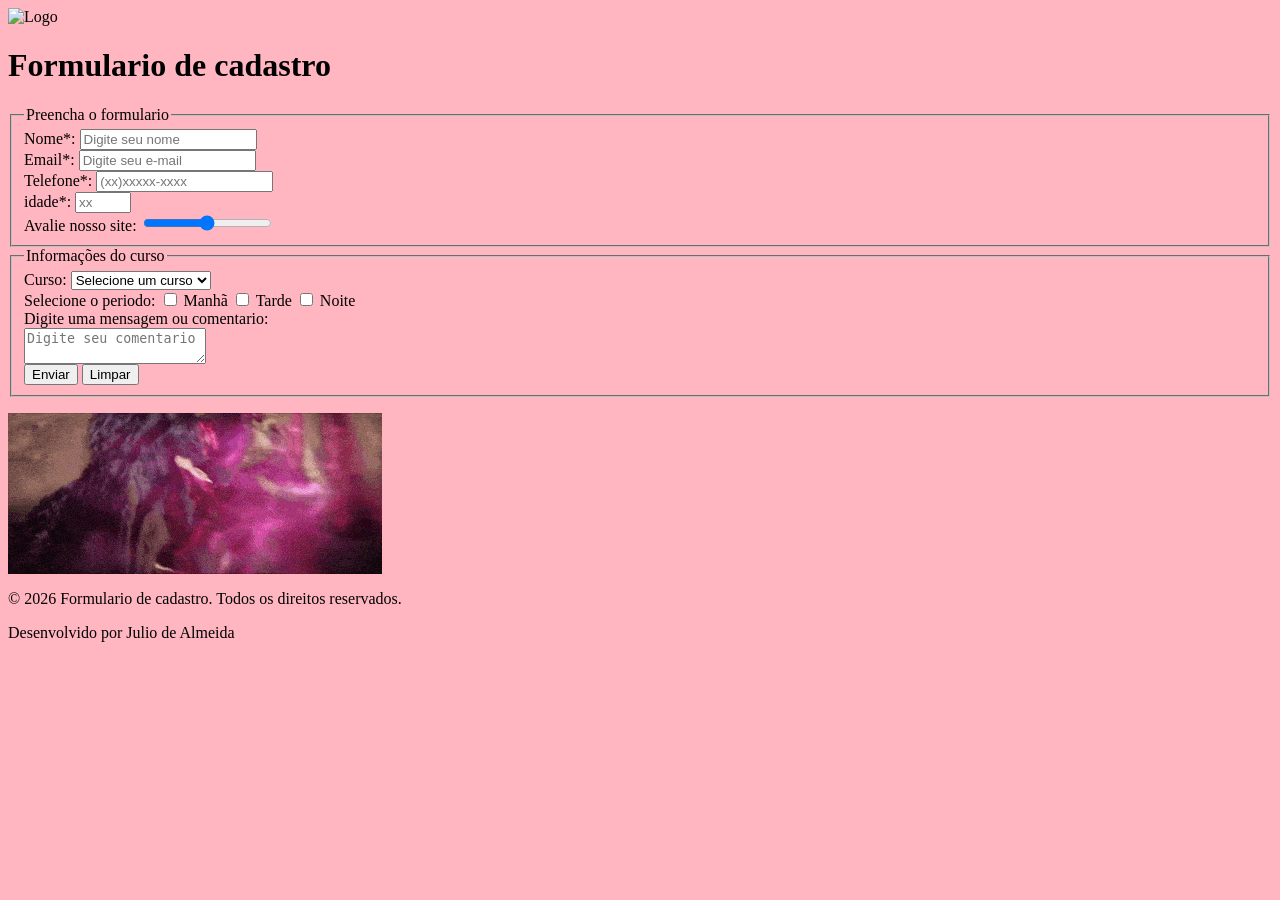
==== Fomulario_Main_final/index.html @ 2a70cd35 "Atualização final" ====
<html>
    <head>
        <meta charset="UTF-8">
        <title>Formulario de cadastro</title>
        <link rel="stylesheet" href="style.css">
    </head>
    <body  style="background-color:lightpink;">
        <div class="cabecalho">
            <img class="logo" src="C:\Users\JULIODEALMEIDAPRAZER\.vscode-shared\projeto-teste\Fomulario-main\147826225.png" alt="Logo">
            <h1 class="titulo">Formulario de cadastro</h1>
        </div>
        <form action="obrigado.html" method="get">
            <fieldset>
                <legend>Preencha o formulario</legend>
                <label class="caixa">Nome*:</label>
                <input type="text" name="nome" placeholder="Digite seu nome" required><br>
                <label class="caixa">Email*:</label>
                <input type="email" name="email" placeholder="Digite seu e-mail" required><br>
                <label class="caixa">Telefone*:</label>
                <input type="tel" name="telefone" placeholder="(xx)xxxxx-xxxx" required><br>
                <label class="caixa">idade*:</label>
                <input type="number" name="idade" min="0" max="200" placeholder="xx" required><br>
                <label>Avalie nosso site:</label>
                <input class="range" type="range" name="avaliacao" min="1" max="5" step=".1" required><br>
            </fieldset>
            <fieldset>
                <legend>Informações do curso</legend>   
                <label>Curso:</label>
                <select name="curso" required>
                    <option value="" disabled selected>Selecione um curso</option>
                    <option value="ADS">ADS</option>
                    <option value="Medicina">Medicina</option>
                    <option value="Administração">Administração</option>
                    <option value="Nada">Nada</option>
                </select><br>
           
                <span>Selecione o periodo:</span>
                <input type="checkbox" name="manhã">
                <label for="manhã">Manhã</label>
                <input type="checkbox" name="Tarde">
                <label for="Tarde">Tarde</label>
                <input type="checkbox" name="Noite">
                <label for="Noite">Noite</label><br>
            
                <label>Digite uma mensagem ou comentario:</label><br>
                <textarea name="mensagem" placeholder="Digite seu comentario" required></textarea><br>
            
                <button type="submit">Enviar</button>
                <button type="reset">Limpar</button><br>
            </fieldset>
        </form>
        <img src="pink-godzilla-yas-godzilla.gif" alt="godizilla.gif">
        <footer>
            <p>&copy; 2026 Formulario de cadastro. Todos os direitos reservados.</p>
            <p>Desenvolvido por Julio de Almeida</p><br>
            <div class="pixel-signature">
    <div class="pixel-grid" id="pixelJ">
        <!-- A letra J em pixels 10x10 -->
        <div class="pixel" data-x="0" data-y="0"></div>
        <div class="pixel" data-x="1" data-y="0"></div>
        <div class="pixel" data-x="2" data-y="0"></div>
        <div class="pixel" data-x="3" data-y="0"></div>
        <div class="pixel" data-x="4" data-y="0"></div>
        <div class="pixel" data-x="5" data-y="0"></div>
        <div class="pixel" data-x="6" data-y="0"></div>
        <div class="pixel" data-x="7" data-y="0"></div>
        
        <div class="pixel" data-x="0" data-y="1"></div>
        <div class="pixel" data-x="7" data-y="1"></div>
        
        <div class="pixel" data-x="0" data-y="2"></div>
        <div class="pixel" data-x="7" data-y="2"></div>
        
        <div class="pixel" data-x="0" data-y="3"></div>
        <div class="pixel" data-x="7" data-y="3"></div>
        
        <div class="pixel" data-x="0" data-y="4"></div>
        <div class="pixel" data-x="7" data-y="4"></div>
        
        <div class="pixel" data-x="0" data-y="5"></div>
        <div class="pixel" data-x="7" data-y="5"></div>
        
        <div class="pixel" data-x="0" data-y="6"></div>
        <div class="pixel" data-x="6" data-y="6"></div>
        <div class="pixel" data-x="7" data-y="6"></div>
        
        <div class="pixel" data-x="0" data-y="7"></div>
        <div class="pixel" data-x="5" data-y="7"></div>
        <div class="pixel" data-x="6" data-y="7"></div>
        <div class="pixel" data-x="7" data-y="7"></div>
        
        <div class="pixel" data-x="0" data-y="8"></div>
        <div class="pixel" data-x="5" data-y="8"></div>
        
        <div class="pixel" data-x="0" data-y="9"></div>
        <div class="pixel" data-x="4" data-y="9"></div>
        <div class="pixel" data-x="5" data-y="9"></div>
    </div>
</div>
        </footer>
    </body>
</html>
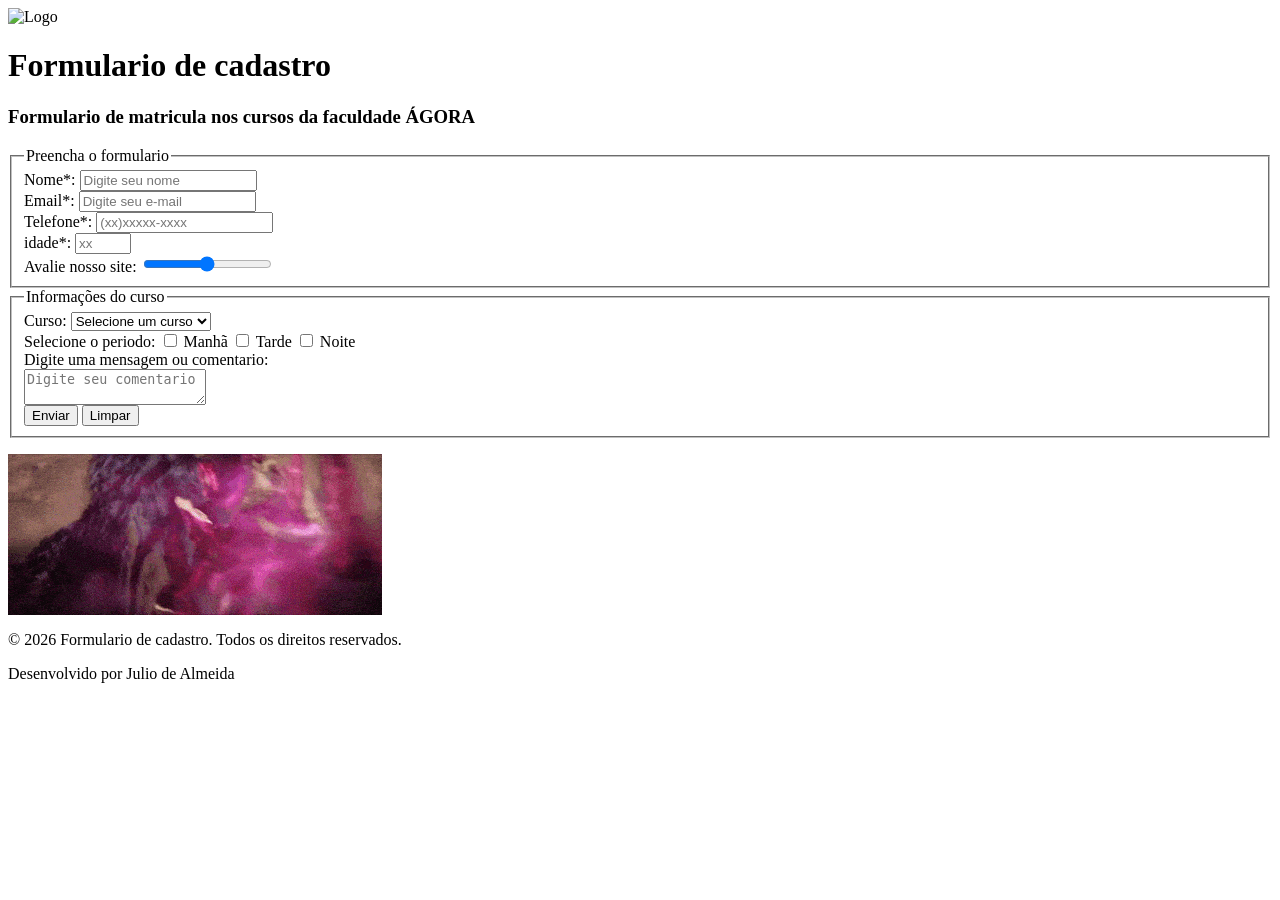
==== commit e9e9f385: "Refactor HTML structure and remove pixel signature Remoção do pixel signature para maior fidelidade " ====
--- a/Fomulario_Main_final/index.html
+++ b/Fomulario_Main_final/index.html
@@ -4,11 +4,12 @@
         <title>Formulario de cadastro</title>
         <link rel="stylesheet" href="style.css">
     </head>
-    <body  style="background-color:lightpink;">
-        <div class="cabecalho">
-            <img class="logo" src="C:\Users\JULIODEALMEIDAPRAZER\.vscode-shared\projeto-teste\Fomulario-main\147826225.png" alt="Logo">
+    <body>
+        <header class="cabecalho">
+            <img class="logo" src="logo.png" alt="Logo">
             <h1 class="titulo">Formulario de cadastro</h1>
-        </div>
+            <h3 class="subtitulo">Formulario de matricula nos cursos da faculdade ÁGORA</h3>
+        </header>
         <form action="obrigado.html" method="get">
             <fieldset>
                 <legend>Preencha o formulario</legend>
@@ -53,50 +54,6 @@
         <footer>
             <p>&copy; 2026 Formulario de cadastro. Todos os direitos reservados.</p>
             <p>Desenvolvido por Julio de Almeida</p><br>
-            <div class="pixel-signature">
-    <div class="pixel-grid" id="pixelJ">
-        <!-- A letra J em pixels 10x10 -->
-        <div class="pixel" data-x="0" data-y="0"></div>
-        <div class="pixel" data-x="1" data-y="0"></div>
-        <div class="pixel" data-x="2" data-y="0"></div>
-        <div class="pixel" data-x="3" data-y="0"></div>
-        <div class="pixel" data-x="4" data-y="0"></div>
-        <div class="pixel" data-x="5" data-y="0"></div>
-        <div class="pixel" data-x="6" data-y="0"></div>
-        <div class="pixel" data-x="7" data-y="0"></div>
-        
-        <div class="pixel" data-x="0" data-y="1"></div>
-        <div class="pixel" data-x="7" data-y="1"></div>
-        
-        <div class="pixel" data-x="0" data-y="2"></div>
-        <div class="pixel" data-x="7" data-y="2"></div>
-        
-        <div class="pixel" data-x="0" data-y="3"></div>
-        <div class="pixel" data-x="7" data-y="3"></div>
-        
-        <div class="pixel" data-x="0" data-y="4"></div>
-        <div class="pixel" data-x="7" data-y="4"></div>
-        
-        <div class="pixel" data-x="0" data-y="5"></div>
-        <div class="pixel" data-x="7" data-y="5"></div>
-        
-        <div class="pixel" data-x="0" data-y="6"></div>
-        <div class="pixel" data-x="6" data-y="6"></div>
-        <div class="pixel" data-x="7" data-y="6"></div>
-        
-        <div class="pixel" data-x="0" data-y="7"></div>
-        <div class="pixel" data-x="5" data-y="7"></div>
-        <div class="pixel" data-x="6" data-y="7"></div>
-        <div class="pixel" data-x="7" data-y="7"></div>
-        
-        <div class="pixel" data-x="0" data-y="8"></div>
-        <div class="pixel" data-x="5" data-y="8"></div>
-        
-        <div class="pixel" data-x="0" data-y="9"></div>
-        <div class="pixel" data-x="4" data-y="9"></div>
-        <div class="pixel" data-x="5" data-y="9"></div>
-    </div>
-</div>
         </footer>
     </body>
 </html>
